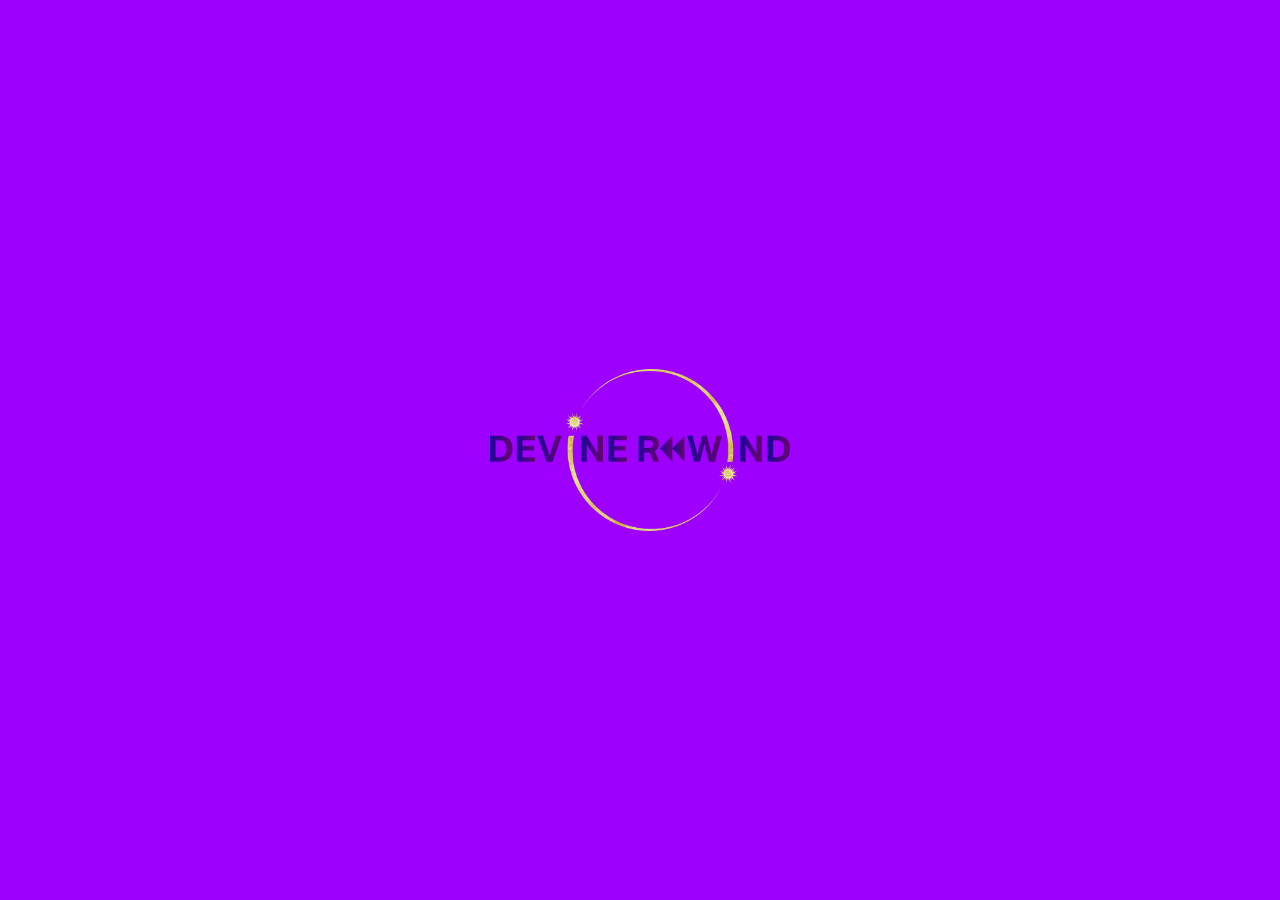
==== assets/index.html @ 43d2604a "first commit" ====
<!doctype html><html lang="en"><head><meta charset="utf-8"/><link rel="icon" href="./favicon.ico"/><meta name="viewport" content="width=device-width,initial-scale=1,user-scalable=no"/><meta name="theme-color" content="#000000"/><meta name="description" content="Web site created using create-react-app"/><link rel="apple-touch-icon" href="./logo192.png"/><link rel="manifest" href="./manifest.json"/><link rel="apple-touch-icon" sizes="57x57" href="/assets/apple-icon-57x57.png"><link rel="apple-touch-icon" sizes="60x60" href="/assets/apple-icon-60x60.png"><link rel="apple-touch-icon" sizes="72x72" href="/assets/apple-icon-72x72.png"><link rel="apple-touch-icon" sizes="76x76" href="/assets/apple-icon-76x76.png"><link rel="apple-touch-icon" sizes="114x114" href="/assets/apple-icon-114x114.png"><link rel="apple-touch-icon" sizes="120x120" href="/assets/apple-icon-120x120.png"><link rel="apple-touch-icon" sizes="144x144" href="/assets/apple-icon-144x144.png"><link rel="apple-touch-icon" sizes="152x152" href="/assets/apple-icon-152x152.png"><link rel="apple-touch-icon" sizes="180x180" href="/assets/apple-icon-180x180.png"><link rel="icon" type="image/png" sizes="192x192" href="/assets/android-icon-192x192.png"><link rel="icon" type="image/png" sizes="32x32" href="/assets/favicon-32x32.png"><link rel="icon" type="image/png" sizes="96x96" href="/assets/favicon-96x96.png"><link rel="icon" type="image/png" sizes="16x16" href="/assets/favicon-16x16.png"><link rel="manifest" href="/manifest.json"><meta name="msapplication-TileColor" content="#C528FF"><meta name="msapplication-TileImage" content="/assets/ms-icon-144x144.png"><meta name="theme-color" content="#C528FF"><title>Devine Rewind App</title><link href="./static/css/main.f7a5f7b4.chunk.css" rel="stylesheet"></head><body><noscript>You need to enable JavaScript to run this app.</noscript><div id="root"></div><script>"serviceWorker"in navigator?window.addEventListener("load",(function(){navigator.serviceWorker.register("worker.js").then((function(o){console.log("Worker registration successful",o.scope)}),(function(o){console.log("Worker registration failed",o)})).catch((function(o){console.log(o)}))})):console.log("Service Worker is not supported by browser.")</script><script>!function(e){function t(t){for(var n,i,l=t[0],a=t[1],p=t[2],c=0,s=[];c<l.length;c++)i=l[c],Object.prototype.hasOwnProperty.call(o,i)&&o[i]&&s.push(o[i][0]),o[i]=0;for(n in a)Object.prototype.hasOwnProperty.call(a,n)&&(e[n]=a[n]);for(f&&f(t);s.length;)s.shift()();return u.push.apply(u,p||[]),r()}function r(){for(var e,t=0;t<u.length;t++){for(var r=u[t],n=!0,l=1;l<r.length;l++){var a=r[l];0!==o[a]&&(n=!1)}n&&(u.splice(t--,1),e=i(i.s=r[0]))}return e}var n={},o={1:0},u=[];function i(t){if(n[t])return n[t].exports;var r=n[t]={i:t,l:!1,exports:{}};return e[t].call(r.exports,r,r.exports,i),r.l=!0,r.exports}i.m=e,i.c=n,i.d=function(e,t,r){i.o(e,t)||Object.defineProperty(e,t,{enumerable:!0,get:r})},i.r=function(e){"undefined"!=typeof Symbol&&Symbol.toStringTag&&Object.defineProperty(e,Symbol.toStringTag,{value:"Module"}),Object.defineProperty(e,"__esModule",{value:!0})},i.t=function(e,t){if(1&t&&(e=i(e)),8&t)return e;if(4&t&&"object"==typeof e&&e&&e.__esModule)return e;var r=Object.create(null);if(i.r(r),Object.defineProperty(r,"default",{enumerable:!0,value:e}),2&t&&"string"!=typeof e)for(var n in e)i.d(r,n,function(t){return e[t]}.bind(null,n));return r},i.n=function(e){var t=e&&e.__esModule?function(){return e.default}:function(){return e};return i.d(t,"a",t),t},i.o=function(e,t){return Object.prototype.hasOwnProperty.call(e,t)},i.p="./";var l=this.webpackJsonpmaniptext=this.webpackJsonpmaniptext||[],a=l.push.bind(l);l.push=t,l=l.slice();for(var p=0;p<l.length;p++)t(l[p]);var f=a;r()}([])</script><script src="./static/js/2.c254da67.chunk.js"></script><script src="./static/js/main.c0a856f7.chunk.js"></script></body></html>
---- assets/static/css/main.f7a5f7b4.chunk.css ----
body{margin:0;font-family:-apple-system,BlinkMacSystemFont,"Segoe UI","Roboto","Oxygen","Ubuntu","Cantarell","Fira Sans","Droid Sans","Helvetica Neue",sans-serif;-webkit-font-smoothing:antialiased;-moz-osx-font-smoothing:grayscale}code{font-family:source-code-pro,Menlo,Monaco,Consolas,"Courier New",monospace}*{box-sizing:border-box;padding:0;margin:0}#root{height:100vh}.animatedLogo{width:300px;position:relative;animation:logo 2s infinite}@keyframes logo{0%{width:700px}50%{width:500px}to{width:700px}}@media (max-width:700px){.animatedLogo{width:300px;position:relative;animation:logo 2s infinite}@keyframes logo{0%{width:300px}50%{width:250px}to{width:300px}}}
/*# sourceMappingURL=main.f7a5f7b4.chunk.css.map */
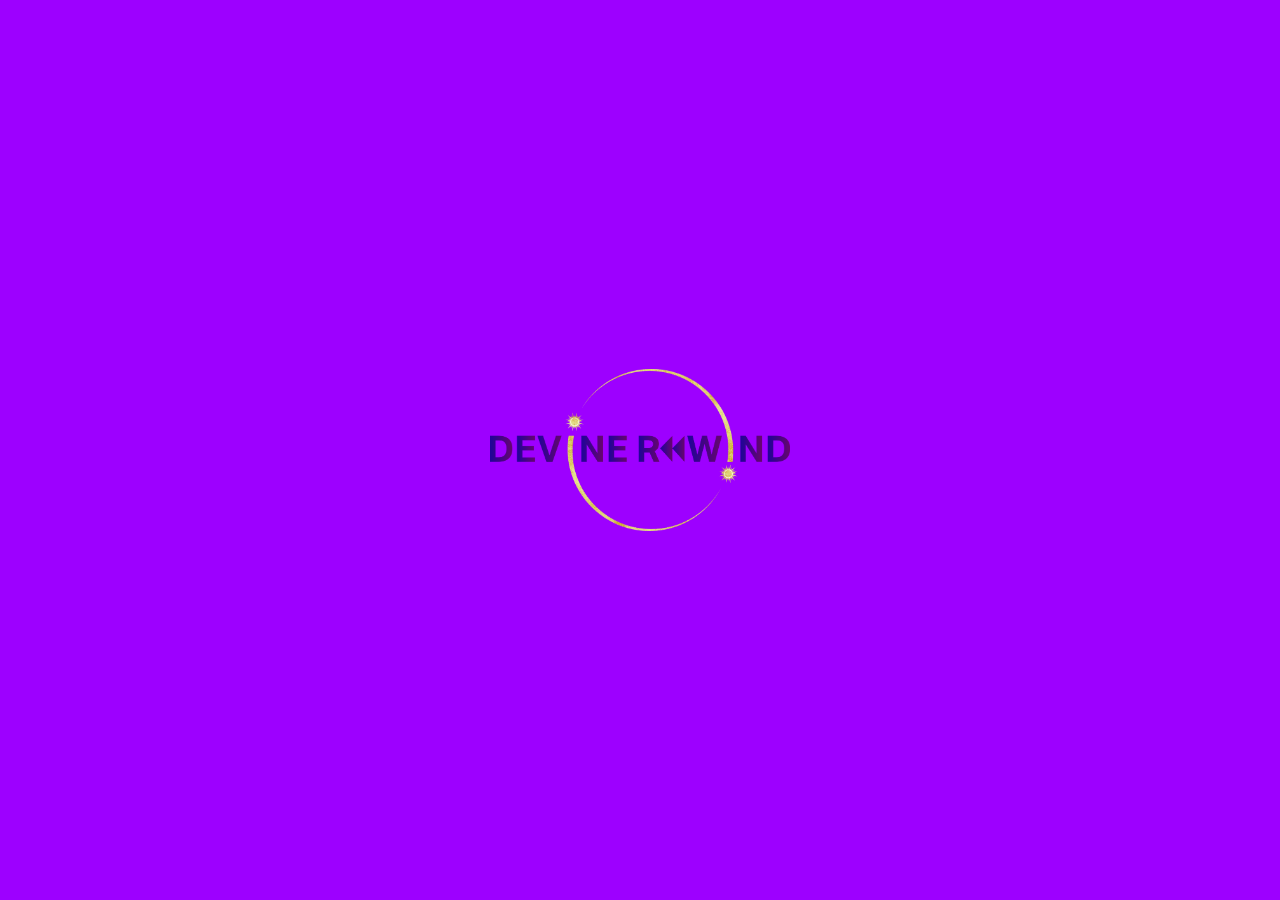
==== commit 7e05b70c: "first commit" ====
--- a/assets/index.html
+++ b/assets/index.html
@@ -1 +1 @@
-<!doctype html><html lang="en"><head><meta charset="utf-8"/><link rel="icon" href="./favicon.ico"/><meta name="viewport" content="width=device-width,initial-scale=1,user-scalable=no"/><meta name="theme-color" content="#000000"/><meta name="description" content="Web site created using create-react-app"/><link rel="apple-touch-icon" href="./logo192.png"/><link rel="manifest" href="./manifest.json"/><link rel="apple-touch-icon" sizes="57x57" href="/assets/apple-icon-57x57.png"><link rel="apple-touch-icon" sizes="60x60" href="/assets/apple-icon-60x60.png"><link rel="apple-touch-icon" sizes="72x72" href="/assets/apple-icon-72x72.png"><link rel="apple-touch-icon" sizes="76x76" href="/assets/apple-icon-76x76.png"><link rel="apple-touch-icon" sizes="114x114" href="/assets/apple-icon-114x114.png"><link rel="apple-touch-icon" sizes="120x120" href="/assets/apple-icon-120x120.png"><link rel="apple-touch-icon" sizes="144x144" href="/assets/apple-icon-144x144.png"><link rel="apple-touch-icon" sizes="152x152" href="/assets/apple-icon-152x152.png"><link rel="apple-touch-icon" sizes="180x180" href="/assets/apple-icon-180x180.png"><link rel="icon" type="image/png" sizes="192x192" href="/assets/android-icon-192x192.png"><link rel="icon" type="image/png" sizes="32x32" href="/assets/favicon-32x32.png"><link rel="icon" type="image/png" sizes="96x96" href="/assets/favicon-96x96.png"><link rel="icon" type="image/png" sizes="16x16" href="/assets/favicon-16x16.png"><link rel="manifest" href="/manifest.json"><meta name="msapplication-TileColor" content="#C528FF"><meta name="msapplication-TileImage" content="/assets/ms-icon-144x144.png"><meta name="theme-color" content="#C528FF"><title>Devine Rewind App</title><link href="./static/css/main.f7a5f7b4.chunk.css" rel="stylesheet"></head><body><noscript>You need to enable JavaScript to run this app.</noscript><div id="root"></div><script>"serviceWorker"in navigator?window.addEventListener("load",(function(){navigator.serviceWorker.register("worker.js").then((function(o){console.log("Worker registration successful",o.scope)}),(function(o){console.log("Worker registration failed",o)})).catch((function(o){console.log(o)}))})):console.log("Service Worker is not supported by browser.")</script><script>!function(e){function t(t){for(var n,i,l=t[0],a=t[1],p=t[2],c=0,s=[];c<l.length;c++)i=l[c],Object.prototype.hasOwnProperty.call(o,i)&&o[i]&&s.push(o[i][0]),o[i]=0;for(n in a)Object.prototype.hasOwnProperty.call(a,n)&&(e[n]=a[n]);for(f&&f(t);s.length;)s.shift()();return u.push.apply(u,p||[]),r()}function r(){for(var e,t=0;t<u.length;t++){for(var r=u[t],n=!0,l=1;l<r.length;l++){var a=r[l];0!==o[a]&&(n=!1)}n&&(u.splice(t--,1),e=i(i.s=r[0]))}return e}var n={},o={1:0},u=[];function i(t){if(n[t])return n[t].exports;var r=n[t]={i:t,l:!1,exports:{}};return e[t].call(r.exports,r,r.exports,i),r.l=!0,r.exports}i.m=e,i.c=n,i.d=function(e,t,r){i.o(e,t)||Object.defineProperty(e,t,{enumerable:!0,get:r})},i.r=function(e){"undefined"!=typeof Symbol&&Symbol.toStringTag&&Object.defineProperty(e,Symbol.toStringTag,{value:"Module"}),Object.defineProperty(e,"__esModule",{value:!0})},i.t=function(e,t){if(1&t&&(e=i(e)),8&t)return e;if(4&t&&"object"==typeof e&&e&&e.__esModule)return e;var r=Object.create(null);if(i.r(r),Object.defineProperty(r,"default",{enumerable:!0,value:e}),2&t&&"string"!=typeof e)for(var n in e)i.d(r,n,function(t){return e[t]}.bind(null,n));return r},i.n=function(e){var t=e&&e.__esModule?function(){return e.default}:function(){return e};return i.d(t,"a",t),t},i.o=function(e,t){return Object.prototype.hasOwnProperty.call(e,t)},i.p="./";var l=this.webpackJsonpmaniptext=this.webpackJsonpmaniptext||[],a=l.push.bind(l);l.push=t,l=l.slice();for(var p=0;p<l.length;p++)t(l[p]);var f=a;r()}([])</script><script src="./static/js/2.c254da67.chunk.js"></script><script src="./static/js/main.c0a856f7.chunk.js"></script></body></html>+<!doctype html><html lang="en"><head><meta charset="utf-8"/><link rel="icon" href="./favicon.ico"/><meta name="viewport" content="width=device-width,initial-scale=1,user-scalable=no"/><meta name="theme-color" content="#000000"/><meta name="description" content="A new writing technology"/><link rel="apple-touch-icon" href="./logo192.png"/><link rel="manifest" href="./manifest.json"/><link rel="apple-touch-icon" sizes="57x57" href="/assets/apple-icon-57x57.png"><link rel="apple-touch-icon" sizes="60x60" href="/assets/apple-icon-60x60.png"><link rel="apple-touch-icon" sizes="72x72" href="/assets/apple-icon-72x72.png"><link rel="apple-touch-icon" sizes="76x76" href="/assets/apple-icon-76x76.png"><link rel="apple-touch-icon" sizes="114x114" href="/assets/apple-icon-114x114.png"><link rel="apple-touch-icon" sizes="120x120" href="/assets/apple-icon-120x120.png"><link rel="apple-touch-icon" sizes="144x144" href="/assets/apple-icon-144x144.png"><link rel="apple-touch-icon" sizes="152x152" href="/assets/apple-icon-152x152.png"><link rel="apple-touch-icon" sizes="180x180" href="/assets/apple-icon-180x180.png"><link rel="icon" type="image/png" sizes="192x192" href="/assets/android-icon-192x192.png"><link rel="icon" type="image/png" sizes="32x32" href="/assets/favicon-32x32.png"><link rel="icon" type="image/png" sizes="96x96" href="/assets/favicon-96x96.png"><link rel="icon" type="image/png" sizes="16x16" href="/assets/favicon-16x16.png"><link rel="manifest" href="/manifest.json"><meta name="msapplication-TileColor" content="#C528FF"><meta name="msapplication-TileImage" content="/assets/ms-icon-144x144.png"><meta name="theme-color" content="#C528FF"><title>Devine Rewind App</title><link href="./static/css/main.f7a5f7b4.chunk.css" rel="stylesheet"></head><body><noscript>You need to enable JavaScript to run this app.</noscript><div id="root"></div><script>"serviceWorker"in navigator?window.addEventListener("load",(function(){navigator.serviceWorker.register("worker.js").then((function(o){console.log("Worker registration successful",o.scope)}),(function(o){console.log("Worker registration failed",o)})).catch((function(o){console.log(o)}))})):console.log("Service Worker is not supported by browser.")</script><script>!function(e){function t(t){for(var n,i,l=t[0],a=t[1],p=t[2],c=0,s=[];c<l.length;c++)i=l[c],Object.prototype.hasOwnProperty.call(o,i)&&o[i]&&s.push(o[i][0]),o[i]=0;for(n in a)Object.prototype.hasOwnProperty.call(a,n)&&(e[n]=a[n]);for(f&&f(t);s.length;)s.shift()();return u.push.apply(u,p||[]),r()}function r(){for(var e,t=0;t<u.length;t++){for(var r=u[t],n=!0,l=1;l<r.length;l++){var a=r[l];0!==o[a]&&(n=!1)}n&&(u.splice(t--,1),e=i(i.s=r[0]))}return e}var n={},o={1:0},u=[];function i(t){if(n[t])return n[t].exports;var r=n[t]={i:t,l:!1,exports:{}};return e[t].call(r.exports,r,r.exports,i),r.l=!0,r.exports}i.m=e,i.c=n,i.d=function(e,t,r){i.o(e,t)||Object.defineProperty(e,t,{enumerable:!0,get:r})},i.r=function(e){"undefined"!=typeof Symbol&&Symbol.toStringTag&&Object.defineProperty(e,Symbol.toStringTag,{value:"Module"}),Object.defineProperty(e,"__esModule",{value:!0})},i.t=function(e,t){if(1&t&&(e=i(e)),8&t)return e;if(4&t&&"object"==typeof e&&e&&e.__esModule)return e;var r=Object.create(null);if(i.r(r),Object.defineProperty(r,"default",{enumerable:!0,value:e}),2&t&&"string"!=typeof e)for(var n in e)i.d(r,n,function(t){return e[t]}.bind(null,n));return r},i.n=function(e){var t=e&&e.__esModule?function(){return e.default}:function(){return e};return i.d(t,"a",t),t},i.o=function(e,t){return Object.prototype.hasOwnProperty.call(e,t)},i.p="./";var l=this.webpackJsonpmaniptext=this.webpackJsonpmaniptext||[],a=l.push.bind(l);l.push=t,l=l.slice();for(var p=0;p<l.length;p++)t(l[p]);var f=a;r()}([])</script><script src="./static/js/2.c254da67.chunk.js"></script><script src="./static/js/main.c0a856f7.chunk.js"></script></body></html>